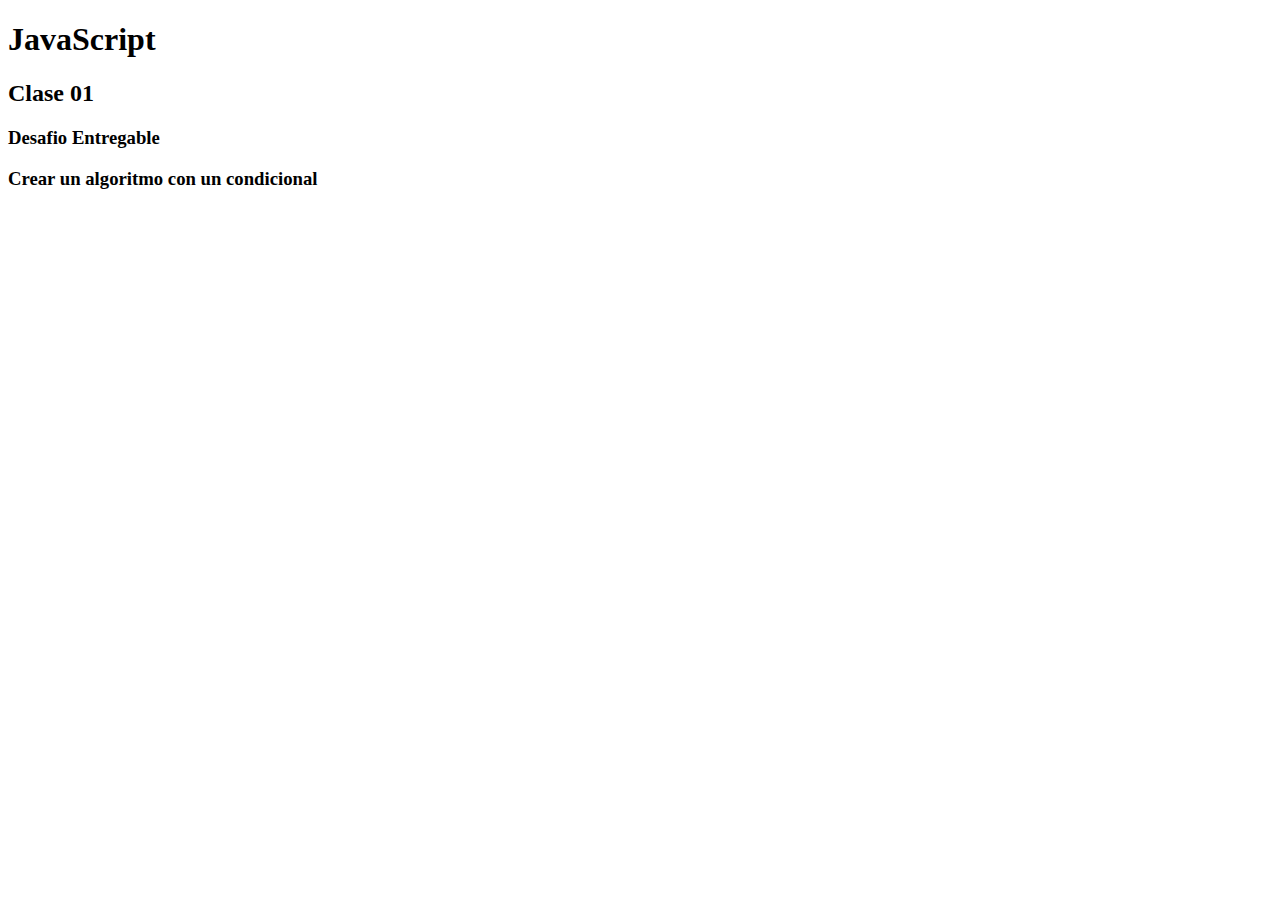
==== Clase02/index.html @ d5f2af70 "Entregas Clase 01" ====
<!DOCTYPE html>
<html lang="en">
<head>
    <meta charset="UTF-8">
    <meta http-equiv="X-UA-Compatible" content="IE=edge">
    <meta name="viewport" content="width=device-width, initial-scale=1.0">
    <link rel="shortcut icon" href="#">
    <title>Camilo Gonzalez - JavaScript Clase 2</title>
</head>
<body>
    <h1>JavaScript</h1> 
    <h2>Clase 01</h2>
    <h3>Desafio Entregable</h3>
    <h3>Crear un algoritmo con un condicional</h3>
    <script src="./js/index.js">
    </script>
</body>
</html>
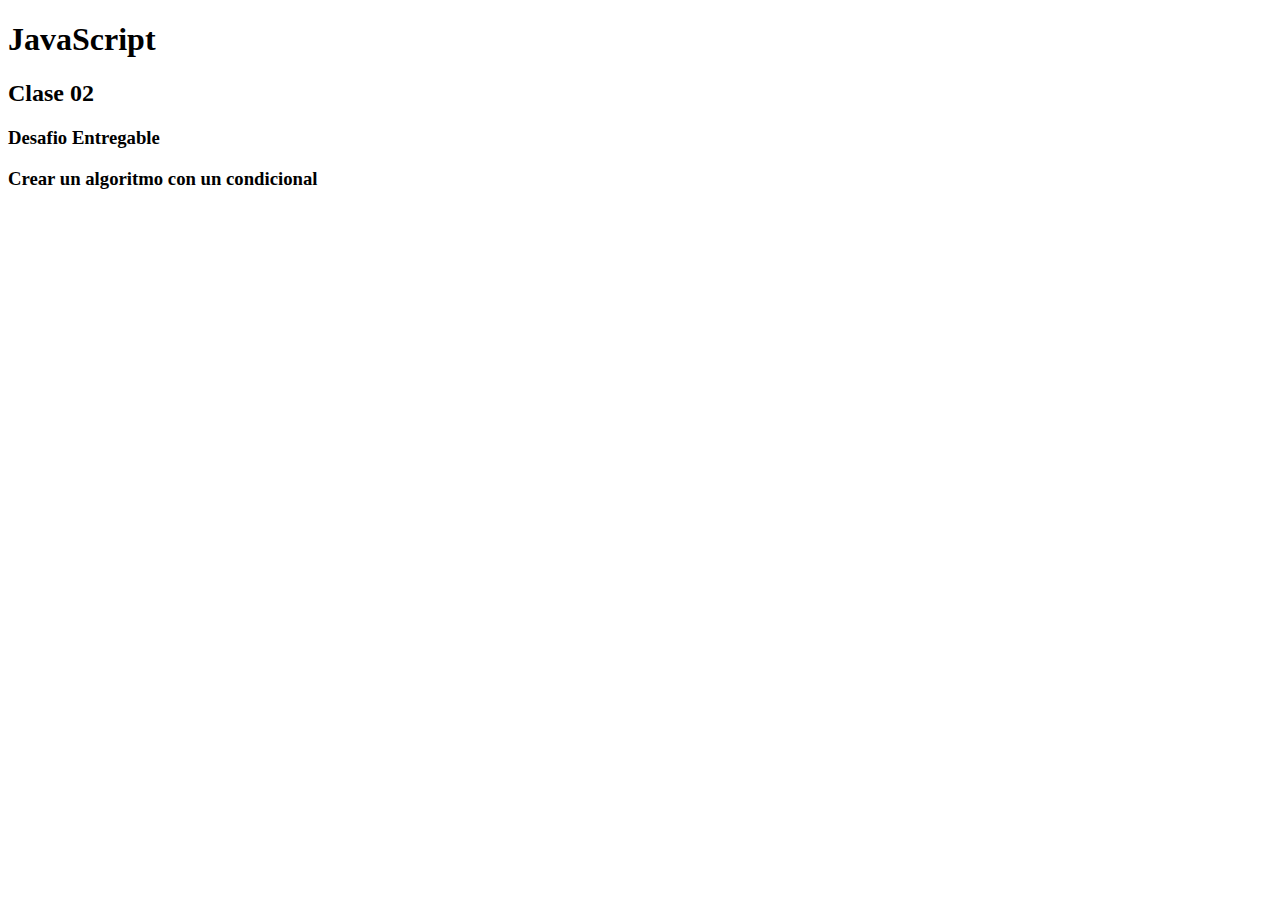
==== commit 706146c4: "Entregable" ====
--- a/Clase02/index.html
+++ b/Clase02/index.html
@@ -9,7 +9,7 @@
 </head>
 <body>
     <h1>JavaScript</h1> 
-    <h2>Clase 01</h2>
+    <h2>Clase 02</h2>
     <h3>Desafio Entregable</h3>
     <h3>Crear un algoritmo con un condicional</h3>
     <script src="./js/index.js">
